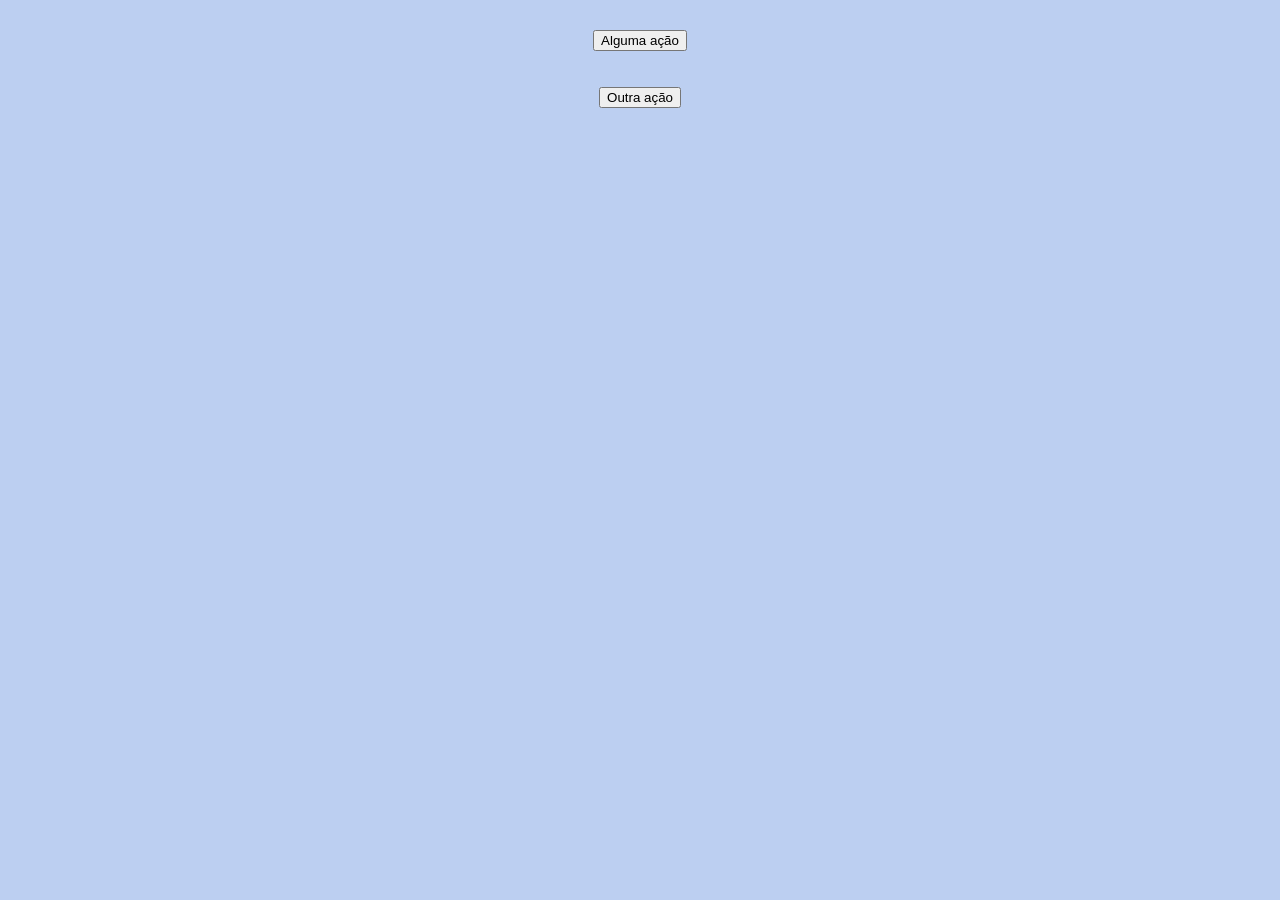
==== Atividade10/index.html @ b96ab6ee "Incluindo a Atividade 10" ====
<!DOCTYPE html>
<html lang="pt-BR">
<head>
    <meta charset="UTF-8">
    <meta name="viewport" content="width=device-width, initial-scale=1.0">
    <title>API CEP</title>
</head>
<body style="background-color: rgb(188, 207, 241);">
    <main style="margin: 30px;">
      <div style="display: flex; flex-direction: column; justify-content: center; align-items: center;">
          
        <button onclick="tratamentoDeErroGenerico()">Alguma ação</button>
        <br><br>
        <button onclick="tratatamentoDeErroEspecifico()">Outra ação</button>
      </div>  
    <script src="js/tratamentoDeErro.js"></script>
    </main>

    
</body>
</html>
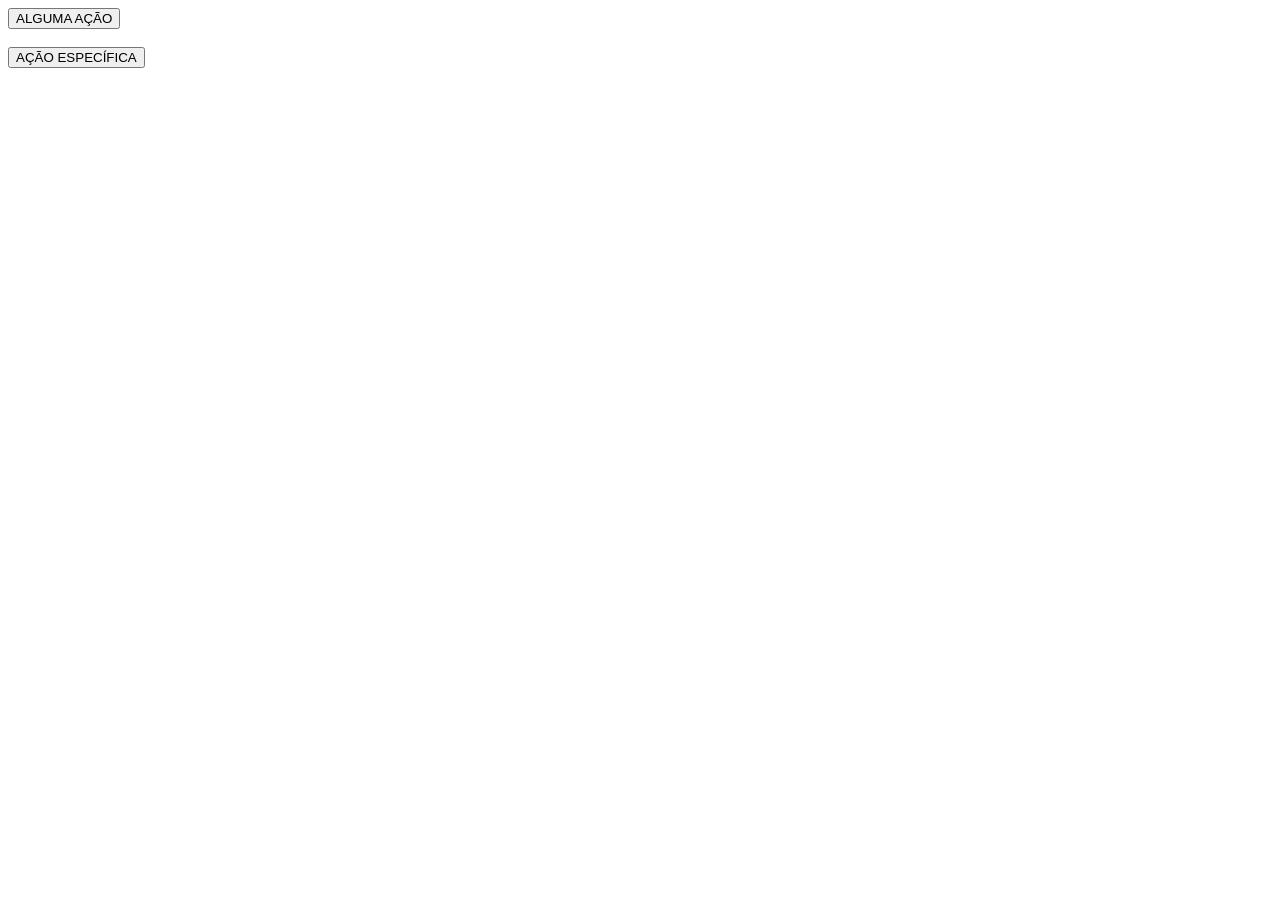
==== commit 8358fc3a: "Alterações na Atividade 10" ====
--- a/Atividade10/index.html
+++ b/Atividade10/index.html
@@ -3,19 +3,12 @@
 <head>
     <meta charset="UTF-8">
     <meta name="viewport" content="width=device-width, initial-scale=1.0">
-    <title>API CEP</title>
+    <title>Try catch</title>
 </head>
-<body style="background-color: rgb(188, 207, 241);">
-    <main style="margin: 30px;">
-      <div style="display: flex; flex-direction: column; justify-content: center; align-items: center;">
-          
-        <button onclick="tratamentoDeErroGenerico()">Alguma ação</button>
-        <br><br>
-        <button onclick="tratatamentoDeErroEspecifico()">Outra ação</button>
-      </div>  
+<body>
+    <button onclick="tratamentoDeErroGenerico()">ALGUMA AÇÃO</button>
+    <br><br>
+    <button onclick="tratamentoDeErroEspecifico()">AÇÃO ESPECÍFICA</button>
     <script src="js/tratamentoDeErro.js"></script>
-    </main>
-
-    
 </body>
 </html>
